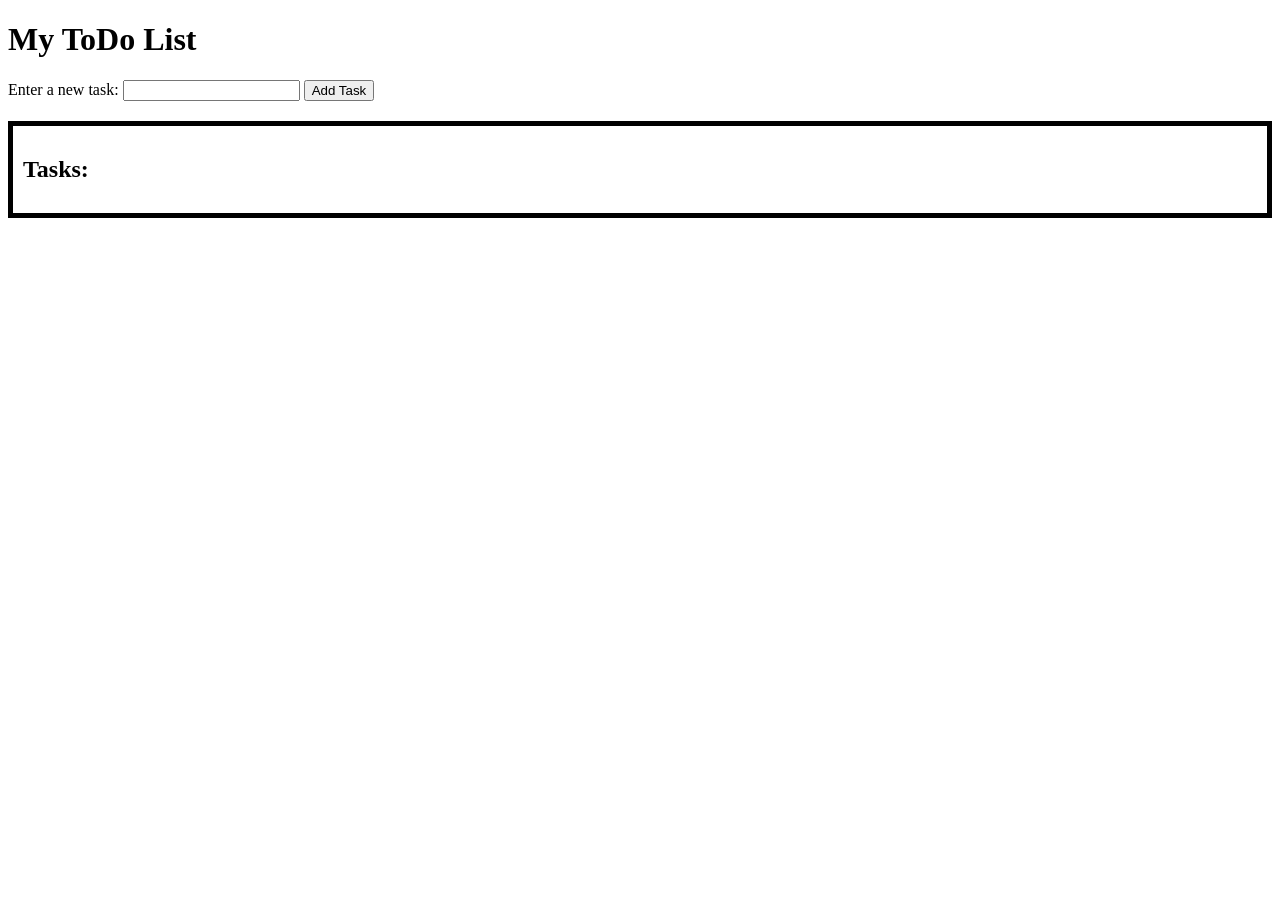
==== ToDo/index.html @ b932269f "Add Task todo" ====
<!DOCTYPE html>
<html lang="en">
<head>
    <meta charset="UTF-8">
    <meta name="viewport" content="width=device-width, initial-scale=1.0">
    <title>ToDo List</title>
</head>
<body>
    <h1>My ToDo List</h1>

    <form id="taskForm">
        <label for="Tasks">Enter a new task:</label>
        <input id="Task" type="text" required>

        <button id="submit">Add Task</button>

    </form>

    <div style="border: 5px solid black; margin-top: 20px;" id="taskContainer">
        <h2 style="padding:10px;">Tasks:</h2>
        <ol id="taskList"></ol>
    </div>

    <script src="script.js"></script>
</body>
</html>
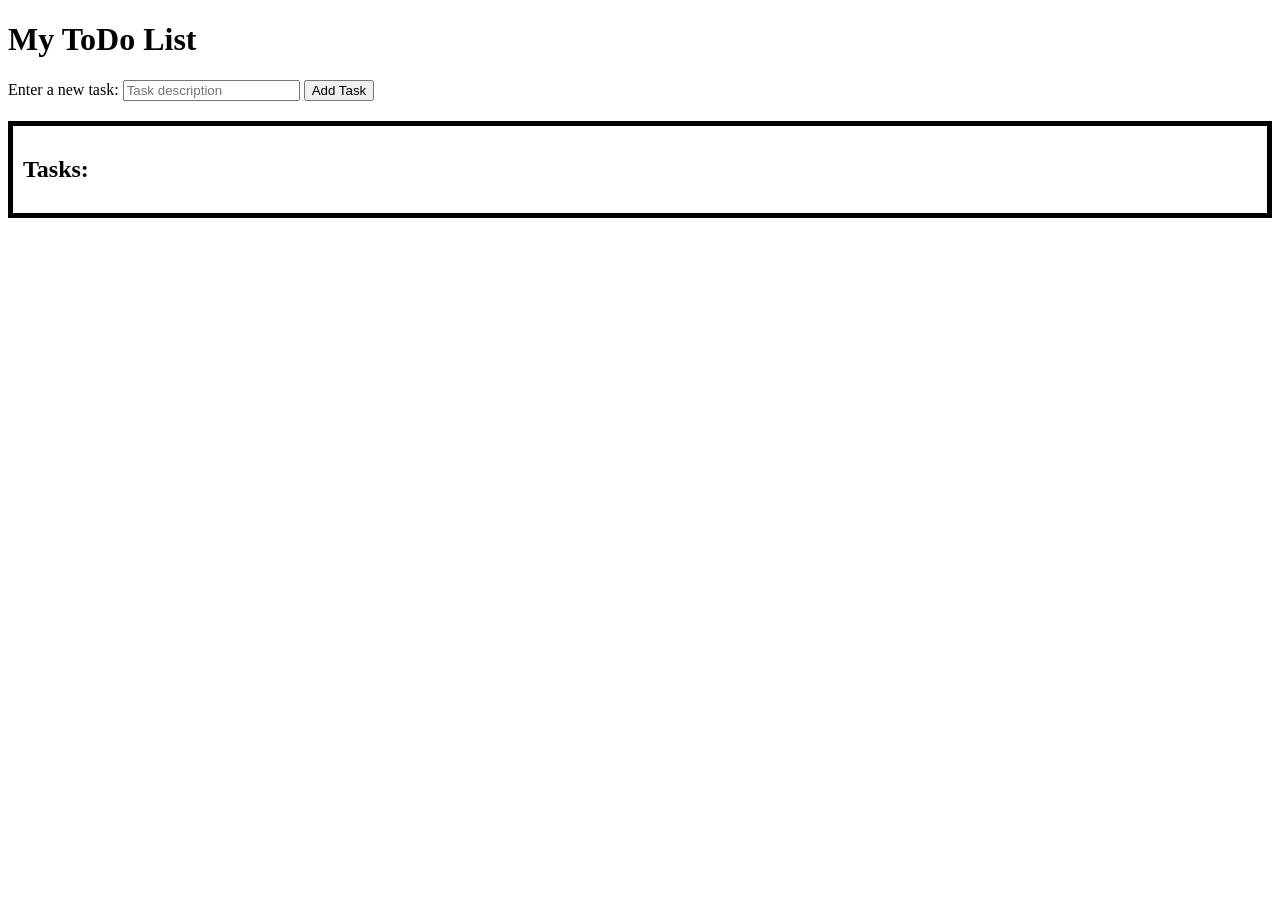
==== commit c32980cc: "Add json" ====
--- a/ToDo/index.html
+++ b/ToDo/index.html
@@ -10,7 +10,7 @@
 
     <form id="taskForm">
         <label for="Tasks">Enter a new task:</label>
-        <input id="Task" type="text" required>
+        <input id="Task" type="text" placeholder="Task description" required>
 
         <button id="submit">Add Task</button>
 
